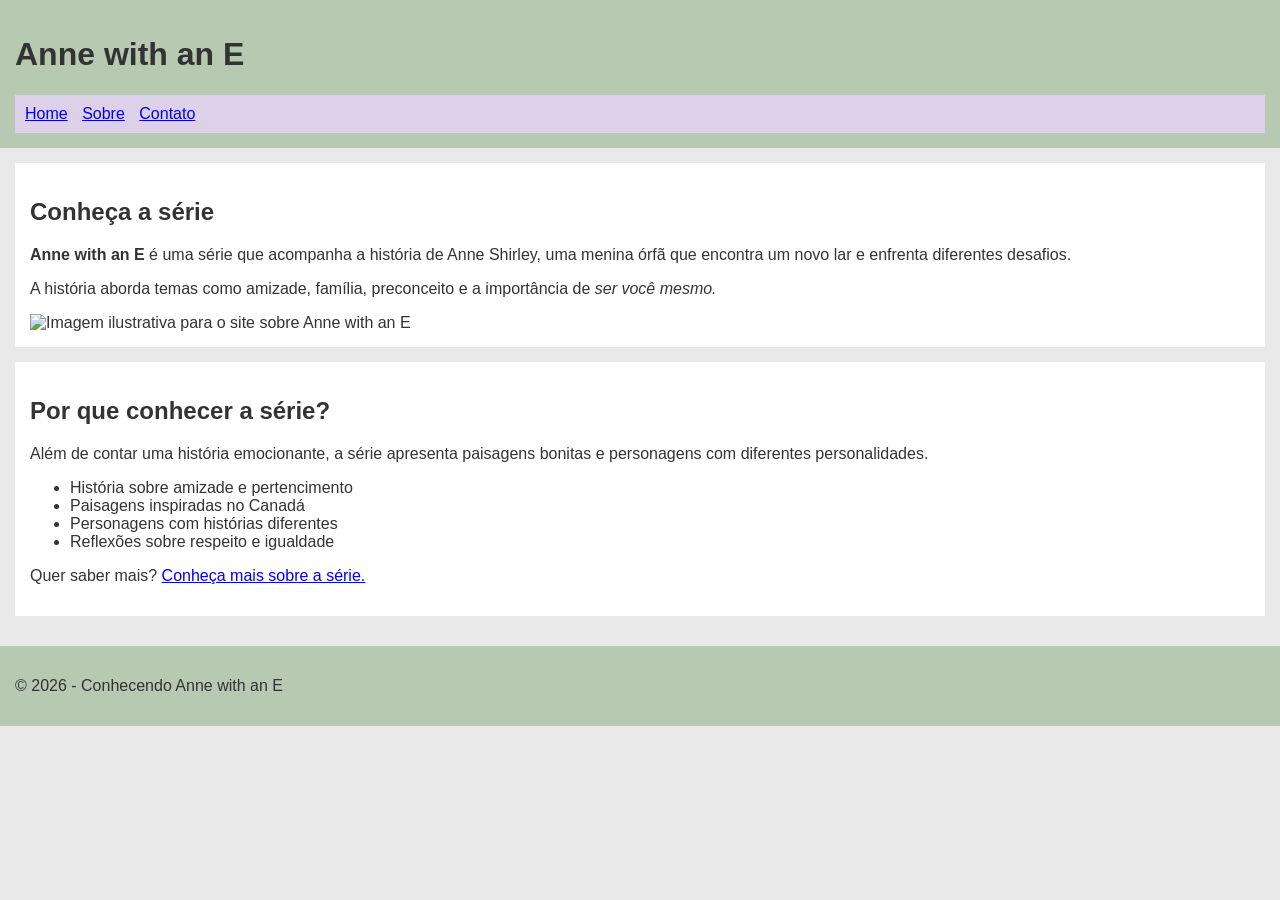
==== index.html @ 1b61e99f "Cria páginas do projeto Anne with an E" ====
<!DOCTYPE html>
<html lang="pt-br">
<head>
    <meta charset="UTF-8">
    <meta name="viewport" content="width=device-width, initial-scale=1.0">
    <title>Conhecendo Anne with an E</title>
    <link rel="stylesheet" href="estilos.css">
</head>
<body>
    <header>
        <h1>Anne with an E</h1>

        <nav>
            <a href="index.html">Home</a>
            <a href="sobre.html">Sobre</a>
            <a href="contato.html">Contato</a>
        </nav>
    </header>

    <main>
        <section>
            <h2>Conheça a série</h2>

            <p>
                <strong>Anne with an E</strong> é uma série que acompanha
                a história de Anne Shirley, uma menina órfã que encontra
                um novo lar e enfrenta diferentes desafios.
            </p>

            <p>
                A história aborda temas como amizade, família,
                preconceito e a importância de
                <em>ser você mesmo.</em>
            </p>

            <img
                src="https://placehold.co/700x350?text=Anne+with+an+E"
                alt="Imagem ilustrativa para o site sobre Anne with an E"
                width="500">
        </section>

        <section>
            <h2>Por que conhecer a série?</h2>

            <p>
                Além de contar uma história emocionante, a série
                apresenta paisagens bonitas e personagens com
                diferentes personalidades.
            </p>

            <ul>
                <li>História sobre amizade e pertencimento</li>
                <li>Paisagens inspiradas no Canadá</li>
                <li>Personagens com histórias diferentes</li>
                <li>Reflexões sobre respeito e igualdade</li>
            </ul>

            <p>
                Quer saber mais?
                <a href="sobre.html">Conheça mais sobre a série.</a>
            </p>
        </section>
    </main>

    <footer>
        <p>&copy; 2026 - Conhecendo Anne with an E</p>
    </footer>
</body>
</html>
---- estilos.css ----
body {
    background-color: #E9E9E9;
    color: #333333;
    font-family: Arial;
    margin: 0;
}

header {
    background-color: #B7C9B1;
    padding: 15px;
}

nav {
    background-color: #DCD1E8;
    padding: 10px;
}

nav a {
    margin-right: 10px;
}

main {
    padding: 15px;
}

section {
    background-color: white;
    padding: 15px;
    margin-bottom: 15px;
}

img {
    width: 400px;
}

footer {
    background-color: #B7C9B1;
    padding: 15px;
}
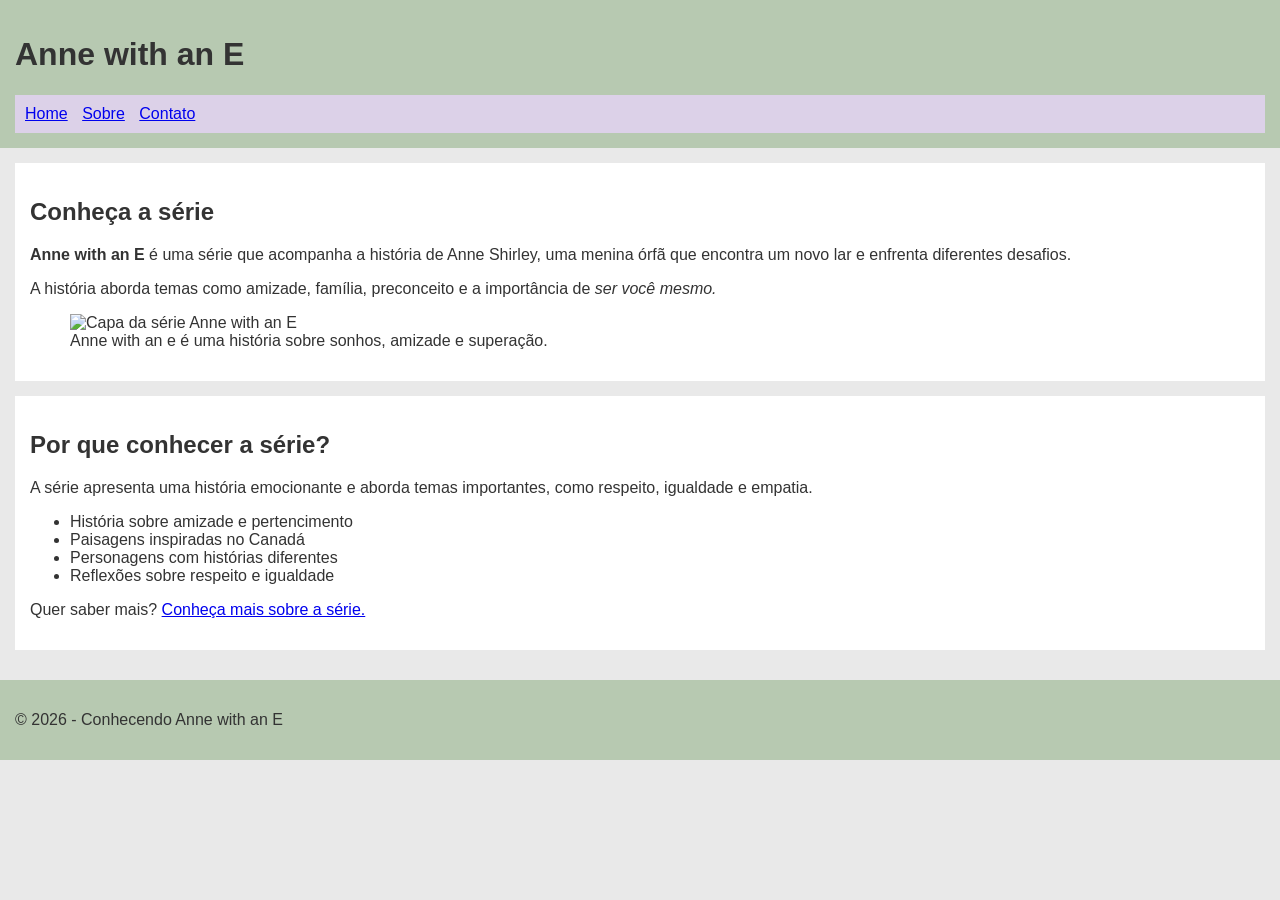
==== commit 153fa7b2: "Atualiza páginas e formulário" ====
--- a/index.html
+++ b/index.html
@@ -1,12 +1,13 @@
-
 <!DOCTYPE html>
 <html lang="pt-br">
+
 <head>
     <meta charset="UTF-8">
     <meta name="viewport" content="width=device-width, initial-scale=1.0">
     <title>Conhecendo Anne with an E</title>
     <link rel="stylesheet" href="estilos.css">
 </head>
+
 <body>
     <header>
         <h1>Anne with an E</h1>
@@ -34,19 +35,22 @@
                 <em>ser você mesmo.</em>
             </p>
 
-            <img
-                src="https://placehold.co/700x350?text=Anne+with+an+E"
-                alt="Imagem ilustrativa para o site sobre Anne with an E"
-                width="500">
+            <figure>
+                <img src="https://idris.com.br/dev/wp-content/uploads/2020/07/images-5.jpeg"
+                    alt="Capa da série Anne with an E">
+                <figcaption>
+                    Anne with an e é uma história sobre sonhos,
+                    amizade e superação.
+                </figcaption>
+            </figure>
         </section>
 
         <section>
             <h2>Por que conhecer a série?</h2>
 
             <p>
-                Além de contar uma história emocionante, a série
-                apresenta paisagens bonitas e personagens com
-                diferentes personalidades.
+                A série apresenta uma história emocionante e aborda
+                temas importantes, como respeito, igualdade e empatia.
             </p>
 
             <ul>
@@ -67,4 +71,5 @@
         <p>&copy; 2026 - Conhecendo Anne with an E</p>
     </footer>
 </body>
-</html>
+
+</html>
